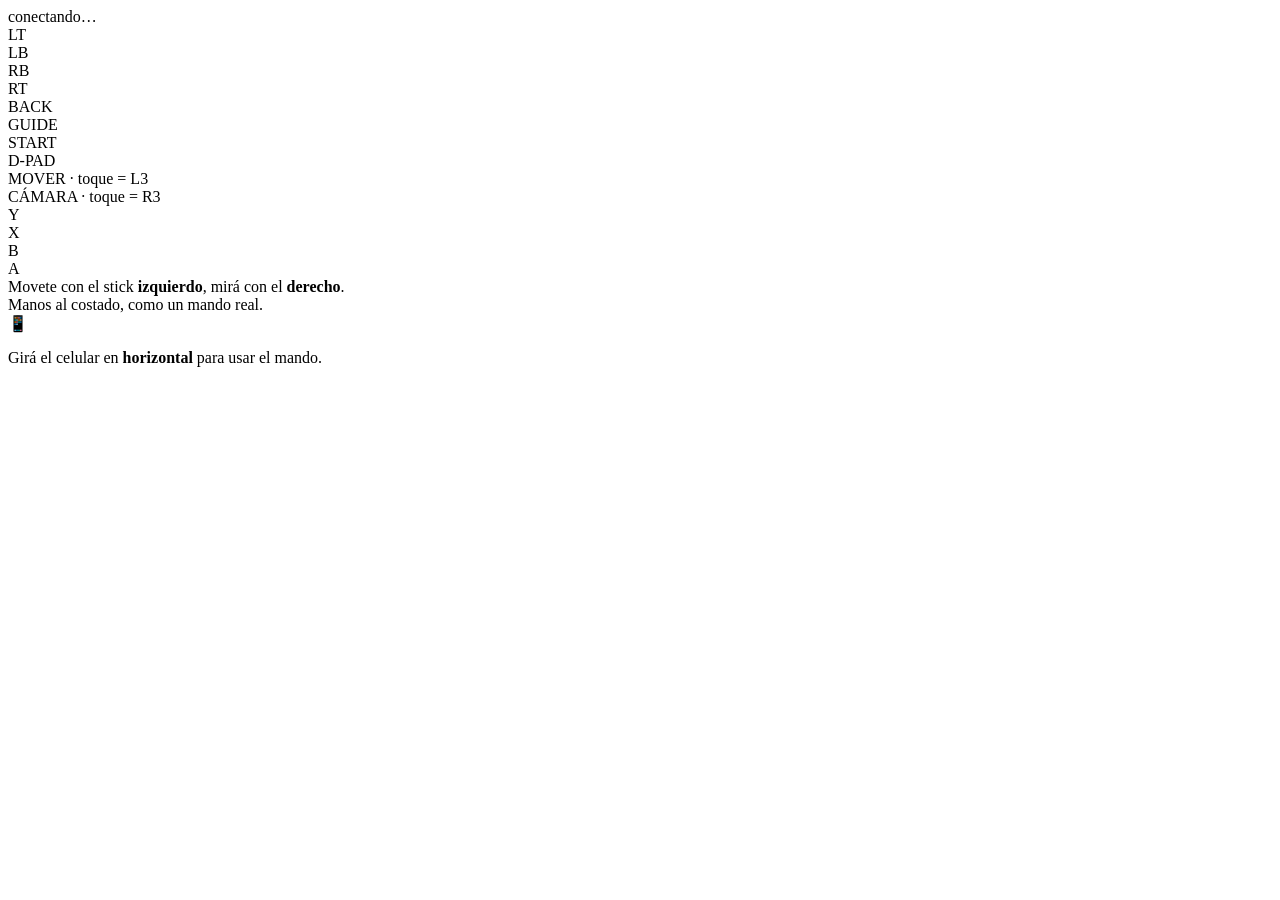
==== web/pad.html @ 8189b66a "Xbox 360 WebPad: mando Xbox 360 virtual controlado por celular (ViGEmBus + WebSocket + QR)" ====
<!DOCTYPE html>
<html lang="es">
<head>
<meta charset="utf-8" />
<meta name="viewport" content="width=device-width, initial-scale=1, maximum-scale=1, user-scalable=no, viewport-fit=cover" />
<meta name="apple-mobile-web-app-capable" content="yes" />
<meta name="mobile-web-app-capable" content="yes" />
<meta name="theme-color" content="#0a0a0f" />
<title>Mando Xbox 360</title>
<link rel="stylesheet" href="/static/pad.css" />
</head>
<body>

<!-- barra de estado -->
<div id="top">
  <div id="estado"><span id="dot"></span><span id="txt">conectando…</span><span id="ping"></span></div>
  <div id="sinmando" hidden>⚠ La PC no tiene el mando virtual activo</div>
</div>

<!-- gatillos y hombros -->
<div class="par arriba-izq">
  <div class="btn gatillo" id="bLT" data-btn="lt"><i class="barra"></i><span class="et">LT</span></div>
  <div class="btn hombro" id="bLB" data-btn="lb"><span class="et">LB</span></div>
</div>
<div class="par arriba-der">
  <div class="btn hombro" id="bRB" data-btn="rb"><span class="et">RB</span></div>
  <div class="btn gatillo" id="bRT" data-btn="rt"><i class="barra"></i><span class="et">RT</span></div>
</div>

<!-- centro: back / guide / start -->
<div id="centro">
  <div class="btn pill" id="bBack" data-btn="back"><span class="et">BACK</span></div>
  <div class="btn pill guia" id="bGuide" data-btn="guide"><span class="et">GUIDE</span></div>
  <div class="btn pill" id="bStart" data-btn="start"><span class="et">START</span></div>
</div>

<!-- D-Pad -->
<div id="dpad" class="ctrl">
  <span class="flecha f-up"></span>
  <span class="flecha f-down"></span>
  <span class="flecha f-left"></span>
  <span class="flecha f-right"></span>
  <span class="hueco"></span>
  <span class="et-dpad">D-PAD</span>
</div>

<!-- sticks analógicos -->
<div id="zStickL" class="zona-stick"><div class="aro"></div><div class="knob" id="knobL"></div><span class="et-stick">MOVER · toque = L3</span></div>
<div id="zStickR" class="zona-stick derecha"><div class="aro"></div><div class="knob" id="knobR"></div><span class="et-stick">CÁMARA · toque = R3</span></div>

<!-- botones de acción ABXY -->
<div id="abxy">
  <div class="btn cara y" id="bY" data-btn="y"><span>Y</span></div>
  <div class="btn cara x" id="bX" data-btn="x"><span>X</span></div>
  <div class="btn cara b" id="bB" data-btn="b"><span>B</span></div>
  <div class="btn cara a" id="bA" data-btn="a"><span>A</span></div>
</div>

<div id="hint">Movete con el stick <b>izquierdo</b>, mirá con el <b>derecho</b>.<br/>Manos al costado, como un mando real.</div>

<div id="rotate"><div class="ph">📱</div><p>Girá el celular en <b>horizontal</b> para usar el mando.</p></div>

<script src="/static/pad.js"></script>
</body>
</html>
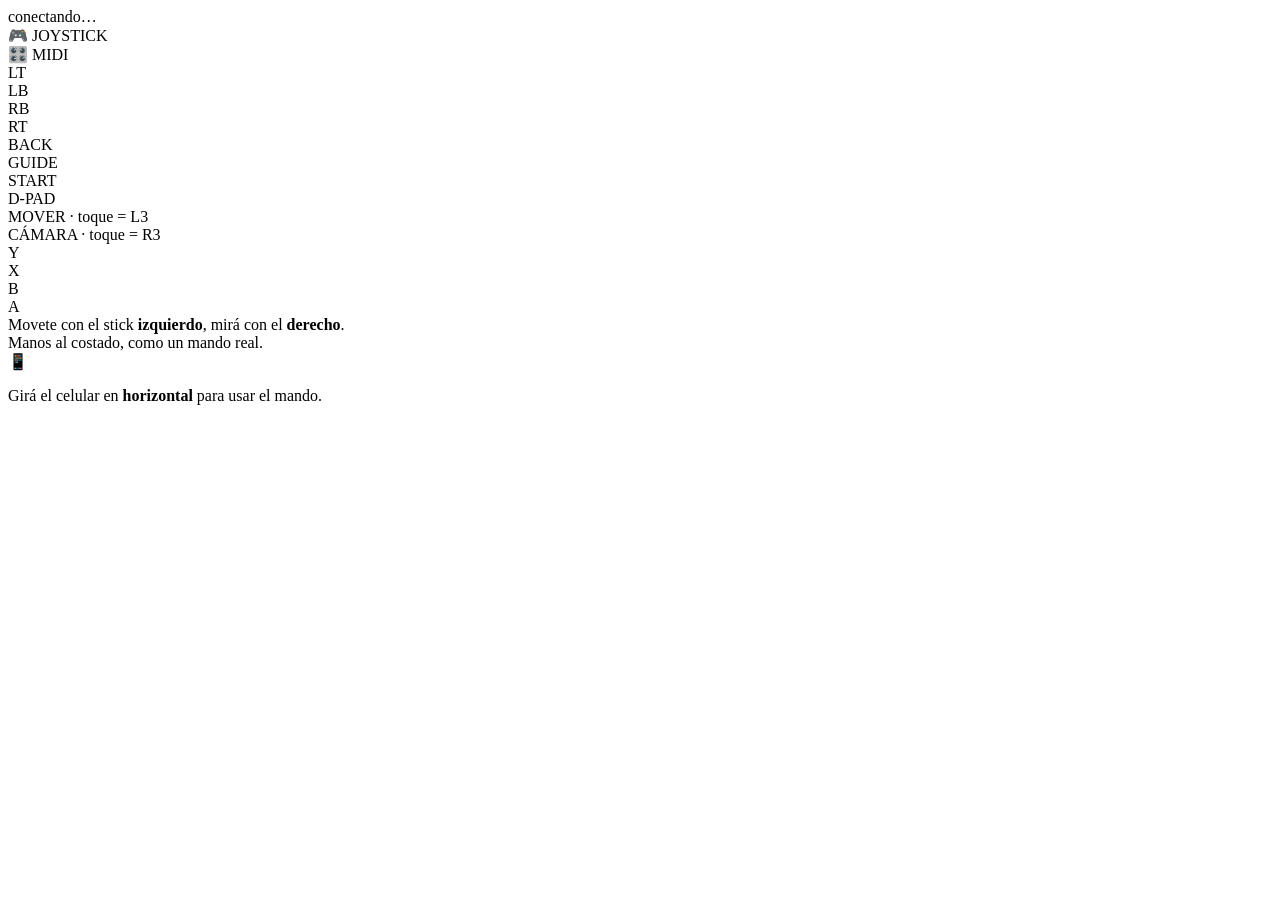
==== commit ac8a3e86: "Modo MIDI: botonera personalizable para Resolume / QLC+ en paralelo al joystick - midi_salida.py: sa" ====
--- a/web/pad.html
+++ b/web/pad.html
@@ -11,52 +11,71 @@
 </head>
 <body>
 
-<!-- barra de estado -->
+<!-- barra de estado + switch de modo -->
 <div id="top">
   <div id="estado"><span id="dot"></span><span id="txt">conectando…</span><span id="ping"></span></div>
+  <div id="modos">
+    <div class="modo sel" id="mJoy" data-modo="joy">🎮 JOYSTICK</div>
+    <div class="modo" id="mMidi" data-modo="midi">🎛️ MIDI</div>
+  </div>
+</div>
+<div id="avisos">
   <div id="sinmando" hidden>⚠ La PC no tiene el mando virtual activo</div>
+  <div id="sinmidi" hidden>⚠ La PC no tiene puerto MIDI abierto</div>
 </div>
 
-<!-- gatillos y hombros -->
-<div class="par arriba-izq">
-  <div class="btn gatillo" id="bLT" data-btn="lt"><i class="barra"></i><span class="et">LT</span></div>
-  <div class="btn hombro" id="bLB" data-btn="lb"><span class="et">LB</span></div>
-</div>
-<div class="par arriba-der">
-  <div class="btn hombro" id="bRB" data-btn="rb"><span class="et">RB</span></div>
-  <div class="btn gatillo" id="bRT" data-btn="rt"><i class="barra"></i><span class="et">RT</span></div>
+<!-- ══════════ CAPA 1: mando Xbox 360 ══════════ -->
+<div id="capa-joy">
+
+  <div class="par arriba-izq">
+    <div class="btn gatillo" id="bLT" data-btn="lt"><i class="barra"></i><span class="et">LT</span></div>
+    <div class="btn hombro" id="bLB" data-btn="lb"><span class="et">LB</span></div>
+  </div>
+  <div class="par arriba-der">
+    <div class="btn hombro" id="bRB" data-btn="rb"><span class="et">RB</span></div>
+    <div class="btn gatillo" id="bRT" data-btn="rt"><i class="barra"></i><span class="et">RT</span></div>
+  </div>
+
+  <div id="centro">
+    <div class="btn pill" id="bBack" data-btn="back"><span class="et">BACK</span></div>
+    <div class="btn pill guia" id="bGuide" data-btn="guide"><span class="et">GUIDE</span></div>
+    <div class="btn pill" id="bStart" data-btn="start"><span class="et">START</span></div>
+  </div>
+
+  <div id="dpad" class="ctrl">
+    <span class="flecha f-up"></span>
+    <span class="flecha f-down"></span>
+    <span class="flecha f-left"></span>
+    <span class="flecha f-right"></span>
+    <span class="hueco"></span>
+    <span class="et-dpad">D-PAD</span>
+  </div>
+
+  <div id="zStickL" class="zona-stick"><div class="aro"></div><div class="knob" id="knobL"></div><span class="et-stick">MOVER · toque = L3</span></div>
+  <div id="zStickR" class="zona-stick derecha"><div class="aro"></div><div class="knob" id="knobR"></div><span class="et-stick">CÁMARA · toque = R3</span></div>
+
+  <div id="abxy">
+    <div class="btn cara y" id="bY" data-btn="y"><span>Y</span></div>
+    <div class="btn cara x" id="bX" data-btn="x"><span>X</span></div>
+    <div class="btn cara b" id="bB" data-btn="b"><span>B</span></div>
+    <div class="btn cara a" id="bA" data-btn="a"><span>A</span></div>
+  </div>
+
+  <div id="hint">Movete con el stick <b>izquierdo</b>, mirá con el <b>derecho</b>.<br/>Manos al costado, como un mando real.</div>
 </div>
 
-<!-- centro: back / guide / start -->
-<div id="centro">
-  <div class="btn pill" id="bBack" data-btn="back"><span class="et">BACK</span></div>
-  <div class="btn pill guia" id="bGuide" data-btn="guide"><span class="et">GUIDE</span></div>
-  <div class="btn pill" id="bStart" data-btn="start"><span class="et">START</span></div>
+<!-- ══════════ CAPA 2: botonera MIDI ══════════ -->
+<div id="capa-midi" hidden>
+  <div id="midi-bar">
+    <div id="midi-paginas"></div>
+    <div class="midi-acc" id="midiPanic">SILENCIAR</div>
+  </div>
+  <div id="midi-cuerpo">
+    <div id="midi-botones"></div>
+    <div id="midi-faders"></div>
+  </div>
+  <div id="midi-pie"><span id="midi-info">MIDI</span></div>
 </div>
-
-<!-- D-Pad -->
-<div id="dpad" class="ctrl">
-  <span class="flecha f-up"></span>
-  <span class="flecha f-down"></span>
-  <span class="flecha f-left"></span>
-  <span class="flecha f-right"></span>
-  <span class="hueco"></span>
-  <span class="et-dpad">D-PAD</span>
-</div>
-
-<!-- sticks analógicos -->
-<div id="zStickL" class="zona-stick"><div class="aro"></div><div class="knob" id="knobL"></div><span class="et-stick">MOVER · toque = L3</span></div>
-<div id="zStickR" class="zona-stick derecha"><div class="aro"></div><div class="knob" id="knobR"></div><span class="et-stick">CÁMARA · toque = R3</span></div>
-
-<!-- botones de acción ABXY -->
-<div id="abxy">
-  <div class="btn cara y" id="bY" data-btn="y"><span>Y</span></div>
-  <div class="btn cara x" id="bX" data-btn="x"><span>X</span></div>
-  <div class="btn cara b" id="bB" data-btn="b"><span>B</span></div>
-  <div class="btn cara a" id="bA" data-btn="a"><span>A</span></div>
-</div>
-
-<div id="hint">Movete con el stick <b>izquierdo</b>, mirá con el <b>derecho</b>.<br/>Manos al costado, como un mando real.</div>
 
 <div id="rotate"><div class="ph">📱</div><p>Girá el celular en <b>horizontal</b> para usar el mando.</p></div>
 
